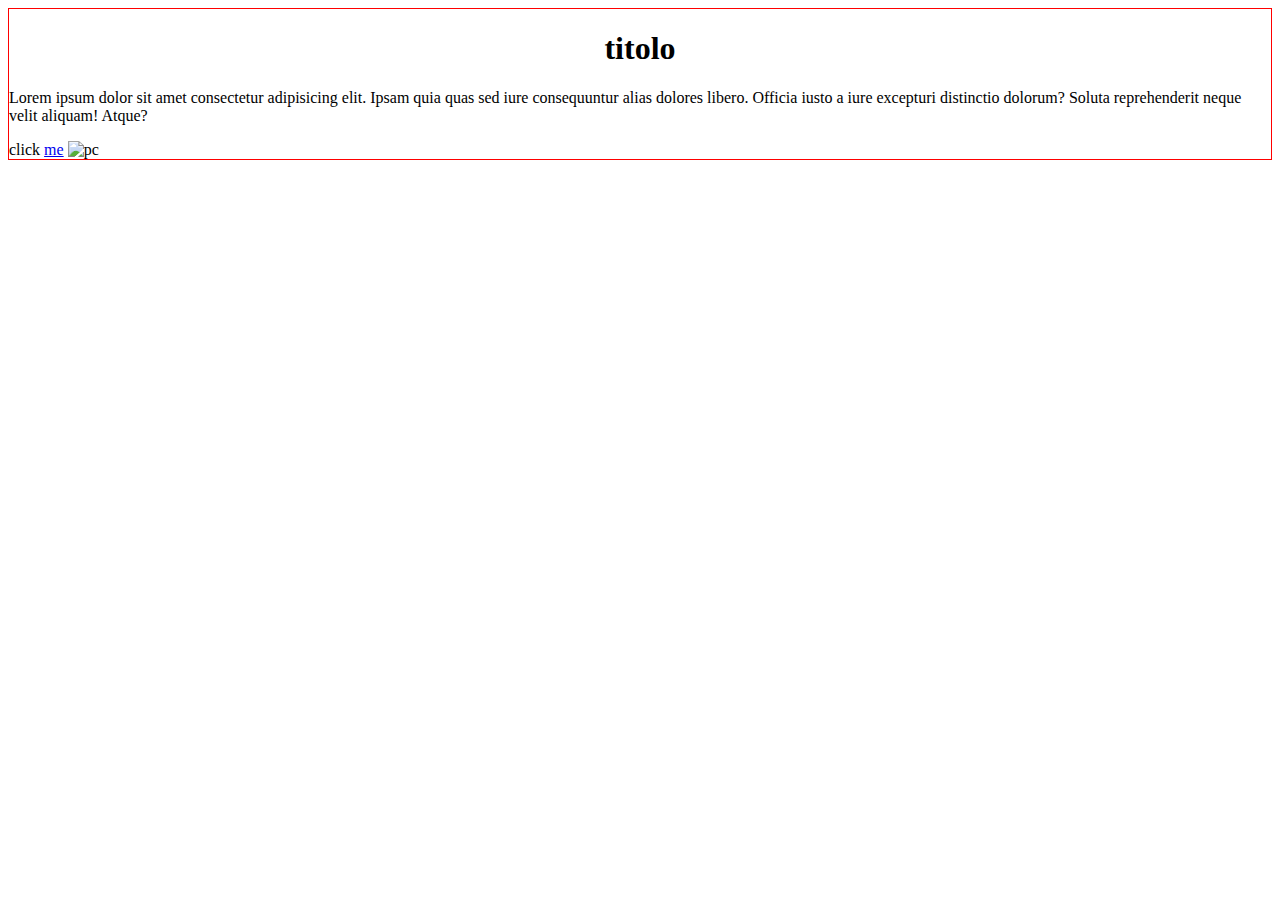
==== index.html @ 773dec15 "test1" ====
<!DOCTYPE html>

<head>
    <link rel="stylesheet" href="./style.css">
    <script src="./script.js"></script>
</head>

<body>
    <div class="redb">
        <h1>
            titolo
        </h1>




        <div>
            <p>
                Lorem ipsum dolor sit amet consectetur adipisicing elit. Ipsam quia quas sed iure consequuntur alias
                dolores libero. Officia iusto a iure excepturi distinctio dolorum? Soluta reprehenderit neque velit
                aliquam! Atque?
            </p>
        </div>
        <span>
            click
        </span>
        <a href="https://www.google.com">me</a>
        <img src="https://plus.unsplash.com/premium_photo-1673002094242-4b799603804f?ixlib=rb-4.0.3&ixid=MnwxMjA3fDB8MHxwaG90by1wYWdlfHx8fGVufDB8fHx8&auto=format&fit=crop&w=1740&q=80"
            alt="pc">
    </div>
</body>
---- style.css ----
h1 {
    text-align: center;

}

.redb {
    border: 1px solid red;

}
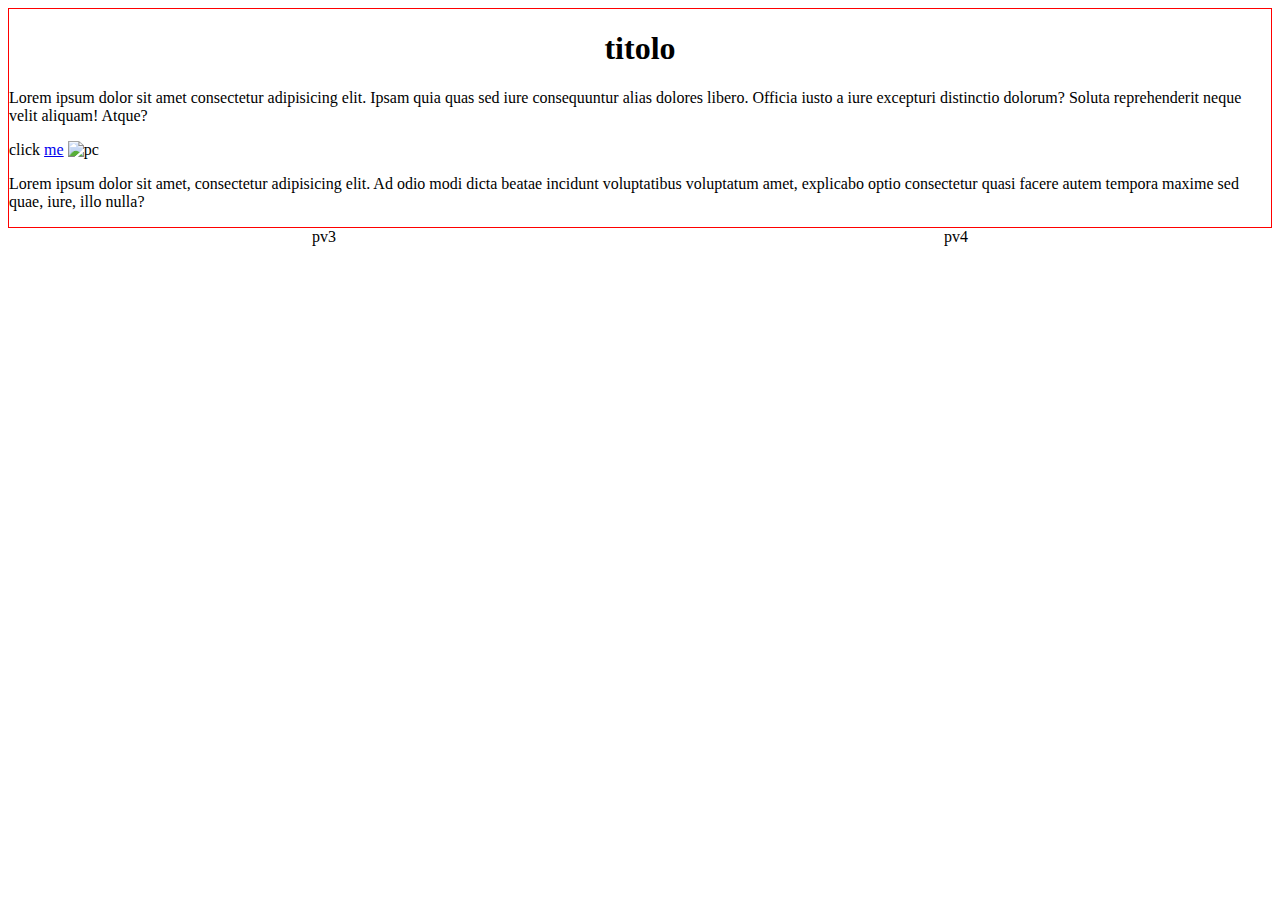
==== commit 4df652cc: "p3" ====
--- a/index.html
+++ b/index.html
@@ -24,8 +24,29 @@
         <span>
             click
         </span>
-        <a href="https://www.google.com">me</a>
+        <a href="#lorem">me</a>
         <img src="https://plus.unsplash.com/premium_photo-1673002094242-4b799603804f?ixlib=rb-4.0.3&ixid=MnwxMjA3fDB8MHxwaG90by1wYWdlfHx8fGVufDB8fHx8&auto=format&fit=crop&w=1740&q=80"
             alt="pc">
+        <p id="lorem">
+            Lorem ipsum dolor sit amet, consectetur adipisicing elit. Ad odio modi dicta beatae incidunt voluptatibus
+            voluptatum amet, explicabo optio consectetur quasi facere autem tempora maxime sed quae, iure, illo nulla?
+        </p>
     </div>
+    <!-- <div class="container">
+        <div class="leftdiv">
+            pv1
+        </div>
+        <div class="rightdiv">
+            pv2
+        </div>
+    </div> -->
+    <div class="flexcontainer">
+        <div class="pv4">
+            pv3
+        </div>
+        <div class="pv4">
+            pv4
+        </div>
+    </div>
+
 </body>--- a/style.css
+++ b/style.css
@@ -6,4 +6,40 @@
 .redb {
     border: 1px solid red;
 
+}
+
+.container {
+    position: relative;
+    width: 100%;
+}
+
+.leftdiv {
+    padding: 5px;
+    border: 1px solid green;
+    height: 100px;
+    position: absolute;
+    width: 45%;
+    left: 0px;
+    top: 0px;
+}
+
+.rightdiv {
+    padding: 15px;
+    border: 1px solid yellow;
+    height: 100px;
+    position: absolute;
+    width: 45%;
+    right: 0px;
+    top: 0px;
+}
+
+.flexcontainer {
+    display: flex;
+    flex-direction: row;
+    width: 100%;
+}
+
+.pv4 {
+    text-align: center;
+    width: 50%;
 }